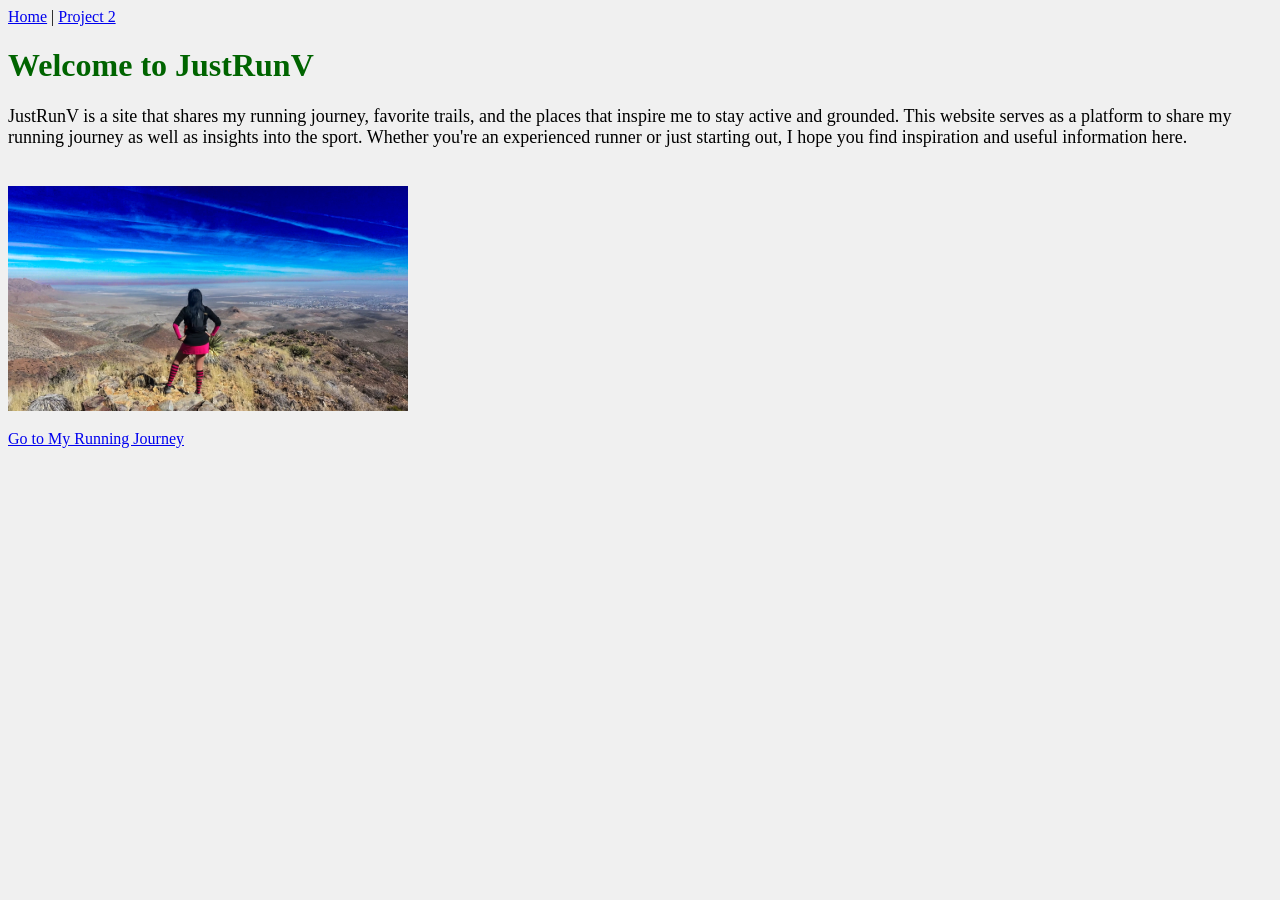
==== Index.html @ 86e0e8ba "Added Project 2 HTML page" ====
<!DOCTYPE html>
<html lang="en">
    <head>
        <meta charset="UTF-8">
        <title>JustRunV Home</title>
    </head>
    <body style="background-color: #f0f0f0;">

        <nav style="margin-bottom: 20px;">
            <a href="index.html">Home</a> | 
            <a href="html/project2.html">Project 2</a>
        </nav>

        <h1 style="color: darkgreen;">Welcome to JustRunV</h1>

        <p style="font-size: 18px; margin-bottom: 18px;">
             JustRunV is a site that shares my running journey, favorite trails, and the places that inspire me to stay active and grounded. This website serves as a platform to share my running journey as well as insights into the sport. Whether you're an experienced runner or just starting out, I hope you find inspiration and useful information here.
        </p>

        <img src="html/running3.jpg" alt="The Franklin Mountains" width="400" style="margin-top: 20px;">

        <p style="margin-top: 15px;">
            <a href="html/project2.html">Go to My Running Journey</a>
        </p>

    </body>
</html>
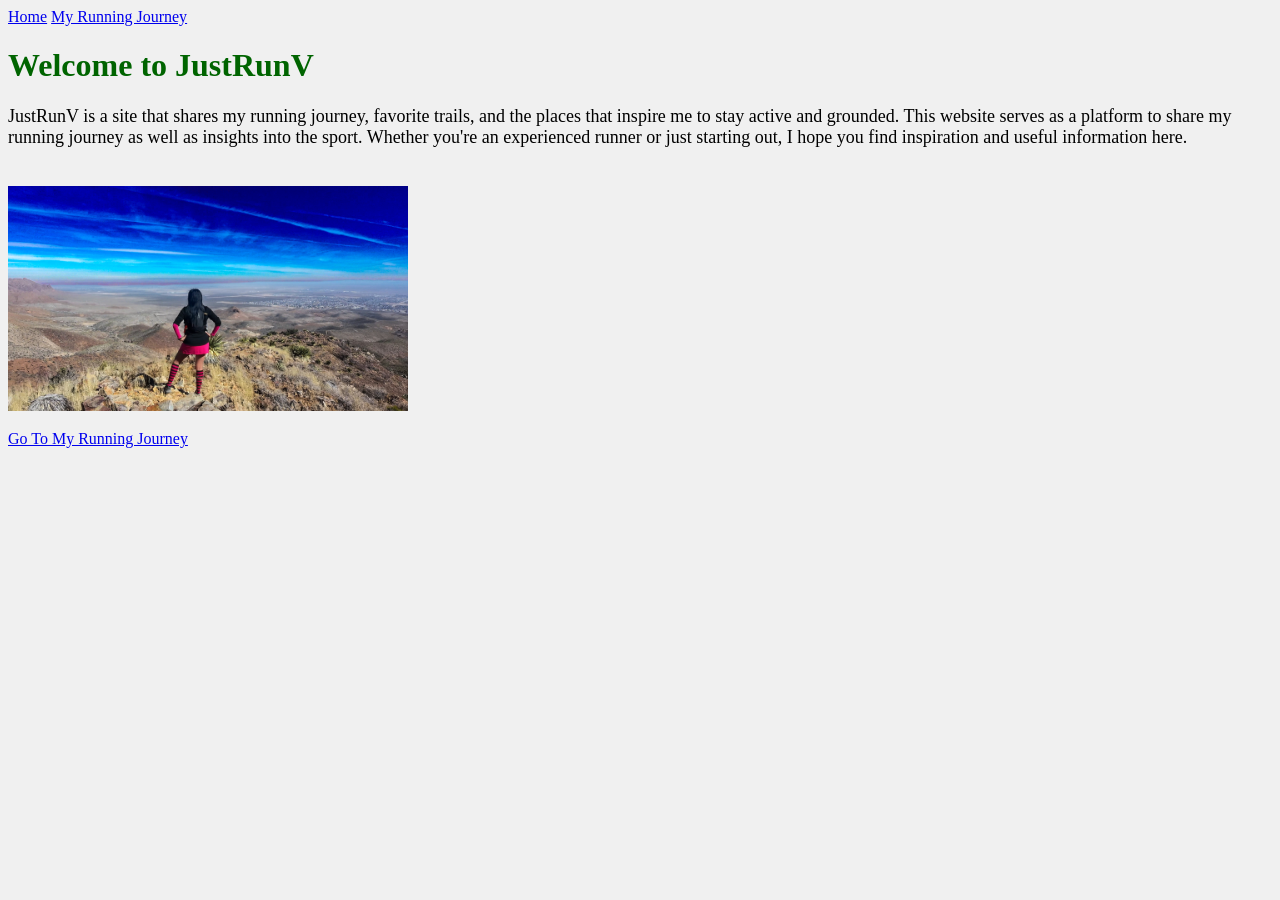
==== commit c8bb6adf: "added Project 3 HTML page" ====
--- a/Index.html
+++ b/Index.html
@@ -6,9 +6,9 @@
     </head>
     <body style="background-color: #f0f0f0;">
 
-        <nav style="margin-bottom: 20px;">
-            <a href="index.html">Home</a> | 
-            <a href="html/project2.html">Project 2</a>
+        <nav>
+            <a href="index.html">Home</a>
+            <a href="html/project3.html">My Running Journey</a>
         </nav>
 
         <h1 style="color: darkgreen;">Welcome to JustRunV</h1>
@@ -17,11 +17,12 @@
              JustRunV is a site that shares my running journey, favorite trails, and the places that inspire me to stay active and grounded. This website serves as a platform to share my running journey as well as insights into the sport. Whether you're an experienced runner or just starting out, I hope you find inspiration and useful information here.
         </p>
 
-        <img src="html/running3.jpg" alt="The Franklin Mountains" width="400" style="margin-top: 20px;">
+        <img src="images/running3.jpg" alt="The Franklin Mountains" width="400" style="margin-top: 20px;">
 
-        <p style="margin-top: 15px;">
-            <a href="html/project2.html">Go to My Running Journey</a>
+        <p style="margin-top: 15px">
+            <a href="html/project3.html">Go To My Running Journey</a>
         </p>
 
     </body>
+
 </html>
